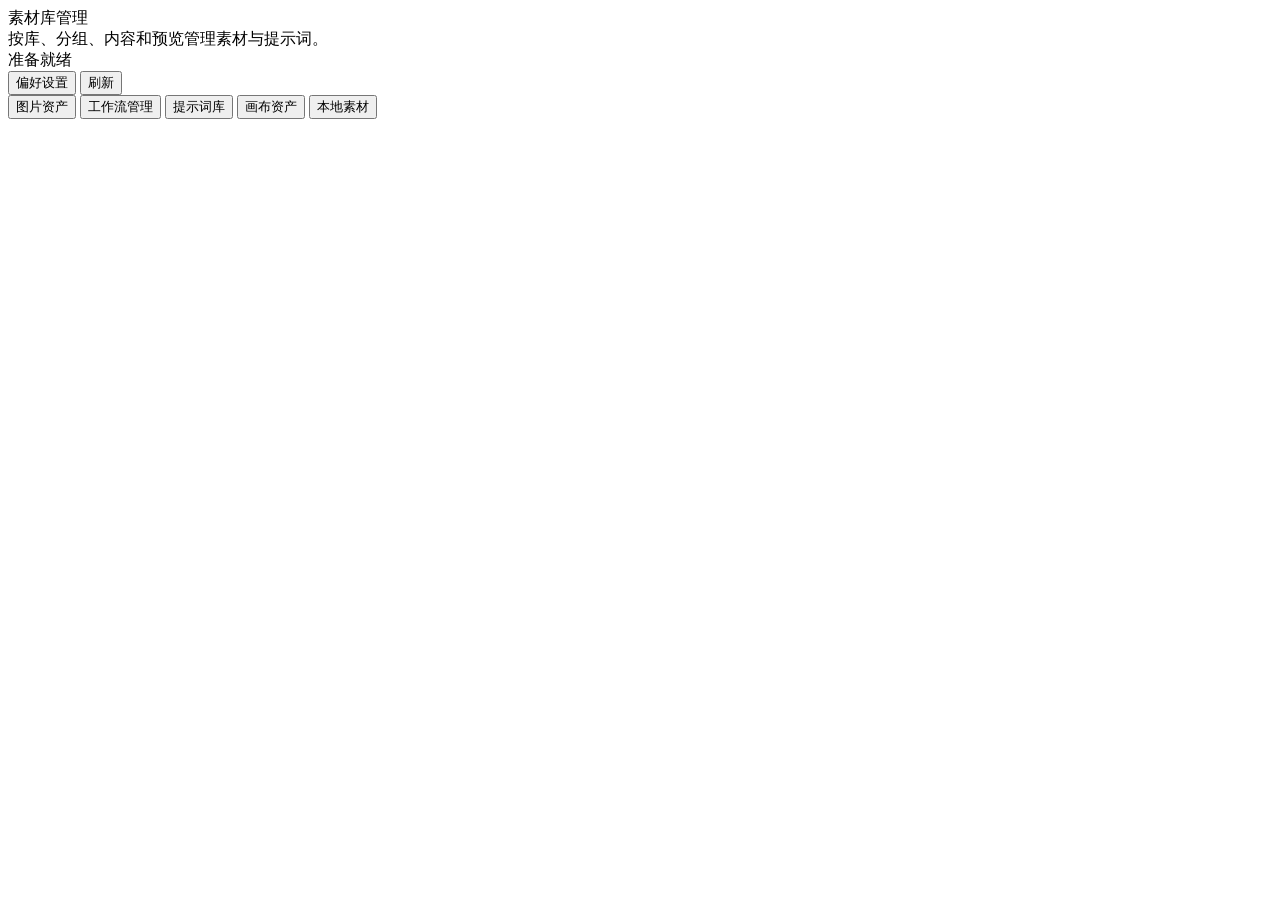
==== static/asset-manager.html @ 03c2a168 "feat: establish unified canvas migration boundaries" ====
<!DOCTYPE html>
<html lang="zh-CN">
<head>
    <meta charset="UTF-8">
    <meta name="viewport" content="width=device-width, initial-scale=1.0">
    <link rel="icon" href="/static/images/logo.png" type="image/png">
    <title>素材库管理</title>
    <script>
        (function(){
            try {
                var theme = localStorage.getItem('studio_theme') || localStorage.getItem('canvas_theme') || 'light';
                if(theme === 'dark') {
                    document.documentElement.classList.add('studio-theme-dark');
                    document.documentElement.classList.add('theme-dark');
                }
            } catch(e) {}
        })();
    </script>
    <script src="/static/vendor/js/lucide.js?v=2026.08.28.1787881168"></script>
    <script src="/static/js/theme.js?v=2026.08.28.1787881168"></script>
    <link rel="stylesheet" href="/static/css/theme.css?v=2026.08.28.1787881168">
    <link rel="stylesheet" href="/static/css/asset-manager.css?v=2026.08.28.1787881168">
</head>
<body>
    <div class="asset-page">
        <header class="asset-page-head">
            <div>
                <div class="asset-title">素材库管理</div>
                <div class="asset-sub">按库、分组、内容和预览管理素材与提示词。</div>
            </div>
            <div class="asset-head-actions">
                <div id="assetStatus" class="asset-status">准备就绪</div>
                <button id="storageSettingsBtn" class="asset-btn" type="button"><i data-lucide="settings"></i><span>偏好设置</span></button>
                <button id="refreshBtn" class="asset-btn" type="button"><i data-lucide="refresh-cw"></i><span>刷新</span></button>
            </div>
        </header>

        <div class="asset-tabs">
            <button id="assetTabAssets" class="active" type="button" data-tab="assets"><i data-lucide="image"></i><span>图片资产</span></button>
            <button id="assetTabWorkflows" type="button" data-tab="workflows"><i data-lucide="workflow"></i><span>工作流管理</span></button>
            <button id="assetTabPrompts" type="button" data-tab="prompts"><i data-lucide="text-cursor-input"></i><span>提示词库</span></button>
            <button id="assetTabCanvasAssets" type="button" data-tab="canvas-assets"><i data-lucide="layout-dashboard"></i><span>画布资产</span></button>
            <button id="assetTabLocal" type="button" data-tab="local"><i data-lucide="folder-open"></i><span>本地素材</span></button>
        </div>

        <main id="assetManagerRoot" class="asset-manager-root"></main>
    </div>

    <input id="assetUploadInput" type="file" accept="image/*,video/*,audio/*,.json,.zip,application/json,application/zip" multiple hidden>
    <script src="/static/js/asset-manager.js?v=2026.08.28.1787881168"></script>
</body>
</html>
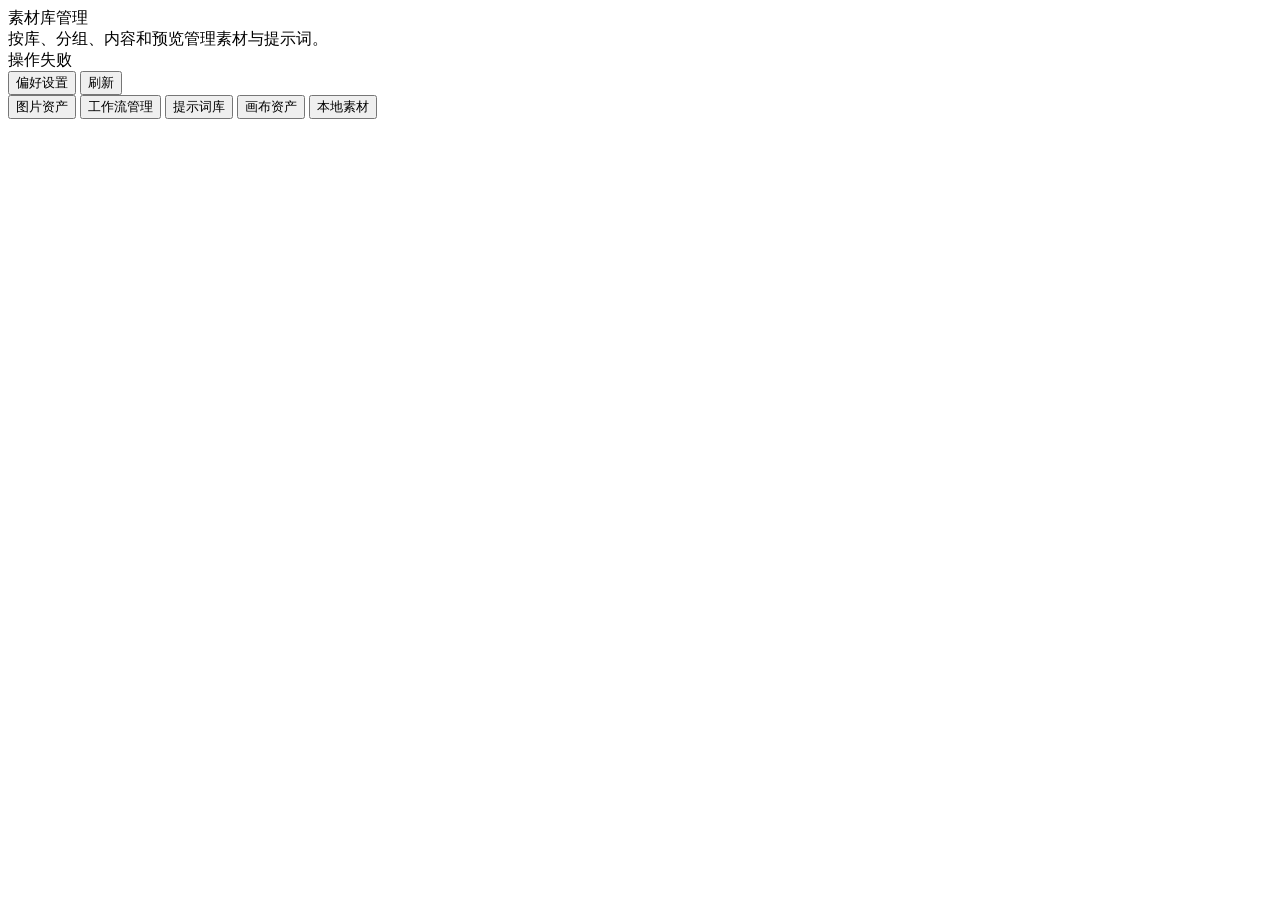
==== commit 59f872a4: "feat: complete unified canvas cutover seams" ====
--- a/static/asset-manager.html
+++ b/static/asset-manager.html
@@ -47,6 +47,7 @@
     </div>
 
     <input id="assetUploadInput" type="file" accept="image/*,video/*,audio/*,.json,.zip,application/json,application/zip" multiple hidden>
-    <script src="/static/js/asset-manager.js?v=2026.08.28.1787881168"></script>
+    <script src="/static/js/workbench/canvas/canvas-entry-compatibility.js?v=2026.09.05.1"></script>
+    <script src="/static/js/asset-manager.js?v=2026.09.05.2"></script>
 </body>
 </html>
